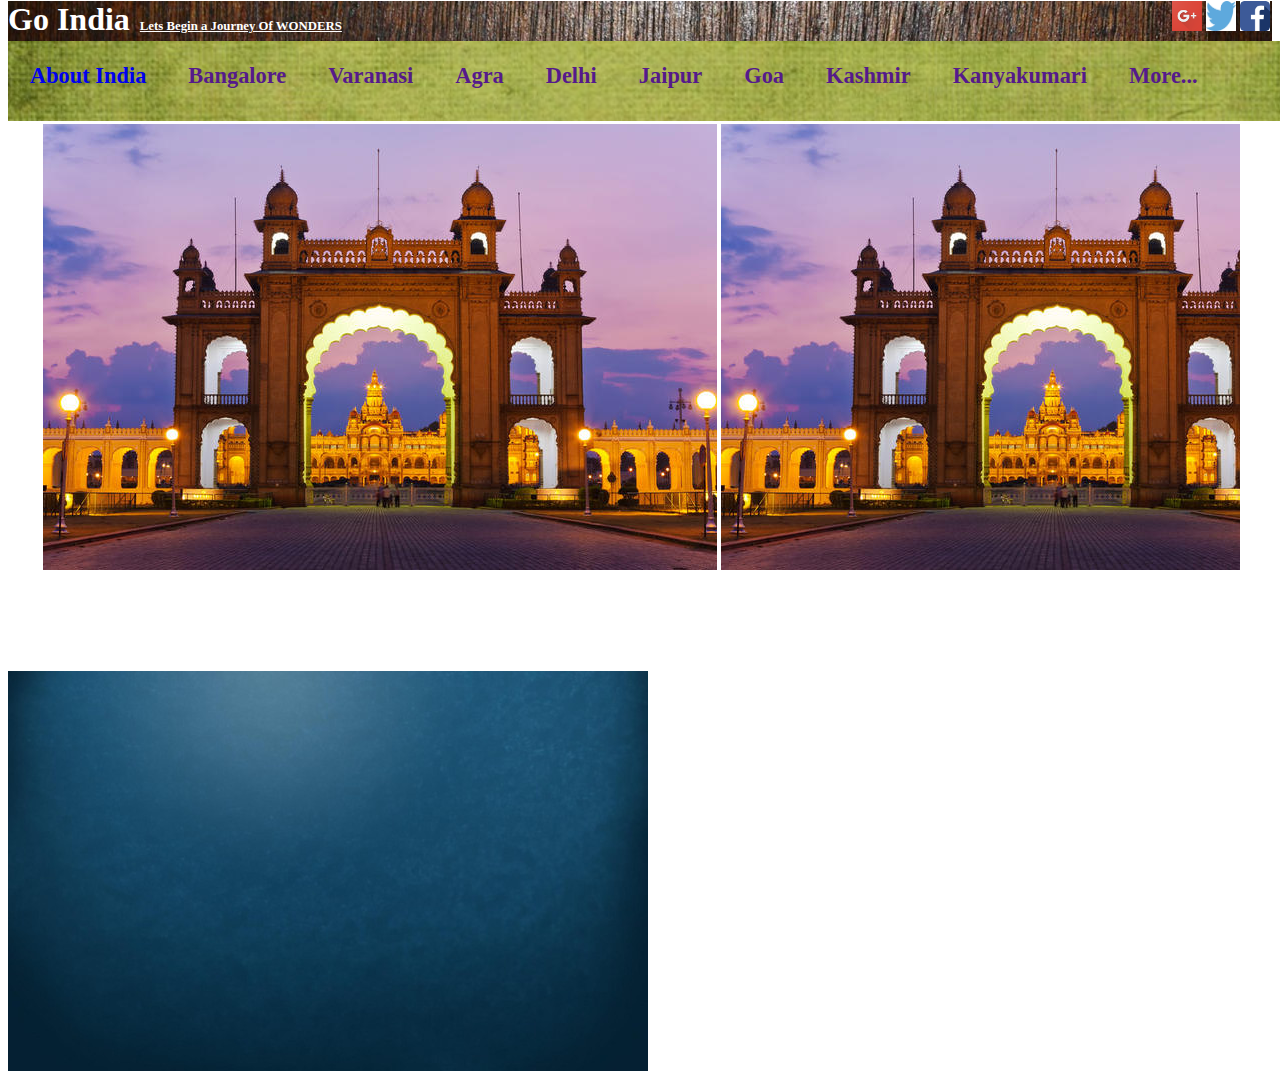
==== index.html @ 92779942 "added the footer" ====
<!DOCTYPE html>
<html>
<head>
	<title>India Tourism</title>
	<link rel="stylesheet" type="text/css" href="main.css">

</head>
<body>
	<div class="header1">
		<a href="http://www.facebook.com"><img class="referalIcons" src="./images/fb.png"></a>
		<a href="http://www.twitter.com"><img class="referalIcons" src="./images/twitter.png"></a>
		<a href="https://plus.google.com"><img class="referalIcons" src="./images/GooglePlus.png"></a>
		<h1 style="color:white">Go India<span class="tagLine">Lets Begin a Journey Of WONDERS</span></h1>
	</div>


	<div class="header2">
		<table cellpadding="20">
			<tc>
				<td><a href="./abtIndia.html">About India</a></td>
				<td><a href="">Bangalore</a></td>
				<td><a href="">Varanasi</a></td>
				<td><a href="">Agra</a></td>
				<td><a href="">Delhi</a></td>
				<td><a href="">Jaipur</a></td>
				<td><a href="">Goa</a></td>
				<td><a href="">Kashmir</a></td>
				<td><a href="">Kanyakumari</a></td>
				<td><a href="">More...</a></td>
				<a href="http://www.google.com"><img class="googleIcon" src="./images/googleImage.png"></a>
			</tc>
		</table>
	</div>

	<center>
	<div class="homePageImage">

	<table>
	<tc>
		<td><img src="./images/mysore_palace.jpg"></td></tc>
		<td><img src="./images/mysore_palace.jpg"></td></tc>
		<td><img src="./images/mysore_palace.jpg"></td></tc>
		<td><img src="./images/mysore_palace.jpg"></td></tc>
		<td><img src="./images/mysore_palace.jpg"></td></tc>
	</table>

	</div>
	</center>
	<footer><img src="./images/footer1.jpg"></footer>
</body>
</html>
---- main.css ----
body {
	background-color: white;
	/*background-color: #e1b681;*/
}
img[mainpage]{}

.tagLine {
	color: white;
	font-size: .4em;
	margin: 10px;
	text-decoration: underline;
}

.header1 {
	margin-top: -1.3em;
	height: 40px;
	background-image: url(./images/header1.jpg);

}
.header2 {
	height: 80px;
	background-image: url(./images/header2.jpg);
	background-size: 100%;
	width: 1425px;
}

.googleIcon {
	float: right;
	margin-top: .1cm;
	height: 50px;
	width: 100px;
	margin-right: -.15cm;
}



table {
	font-weight: bold;
	font-family: fantasy;
	font-size: 140%;
	border-color: black;
}

a {
	text-decoration: none;
	opacity: 1;
}

a:hover {
	border-bottom: 5px solid red; 
}

.homePageImage {
	width: 1200px;
	height: 550px;
	float: center;
	overflow: auto;
	/*padding-right: 450px;*/
}


.searchImage:hover {
	background-color: red;
}

.referalIcons {
	float: right;
	margin:  0 2px;
	width: 30px;
	height: 30px;
}
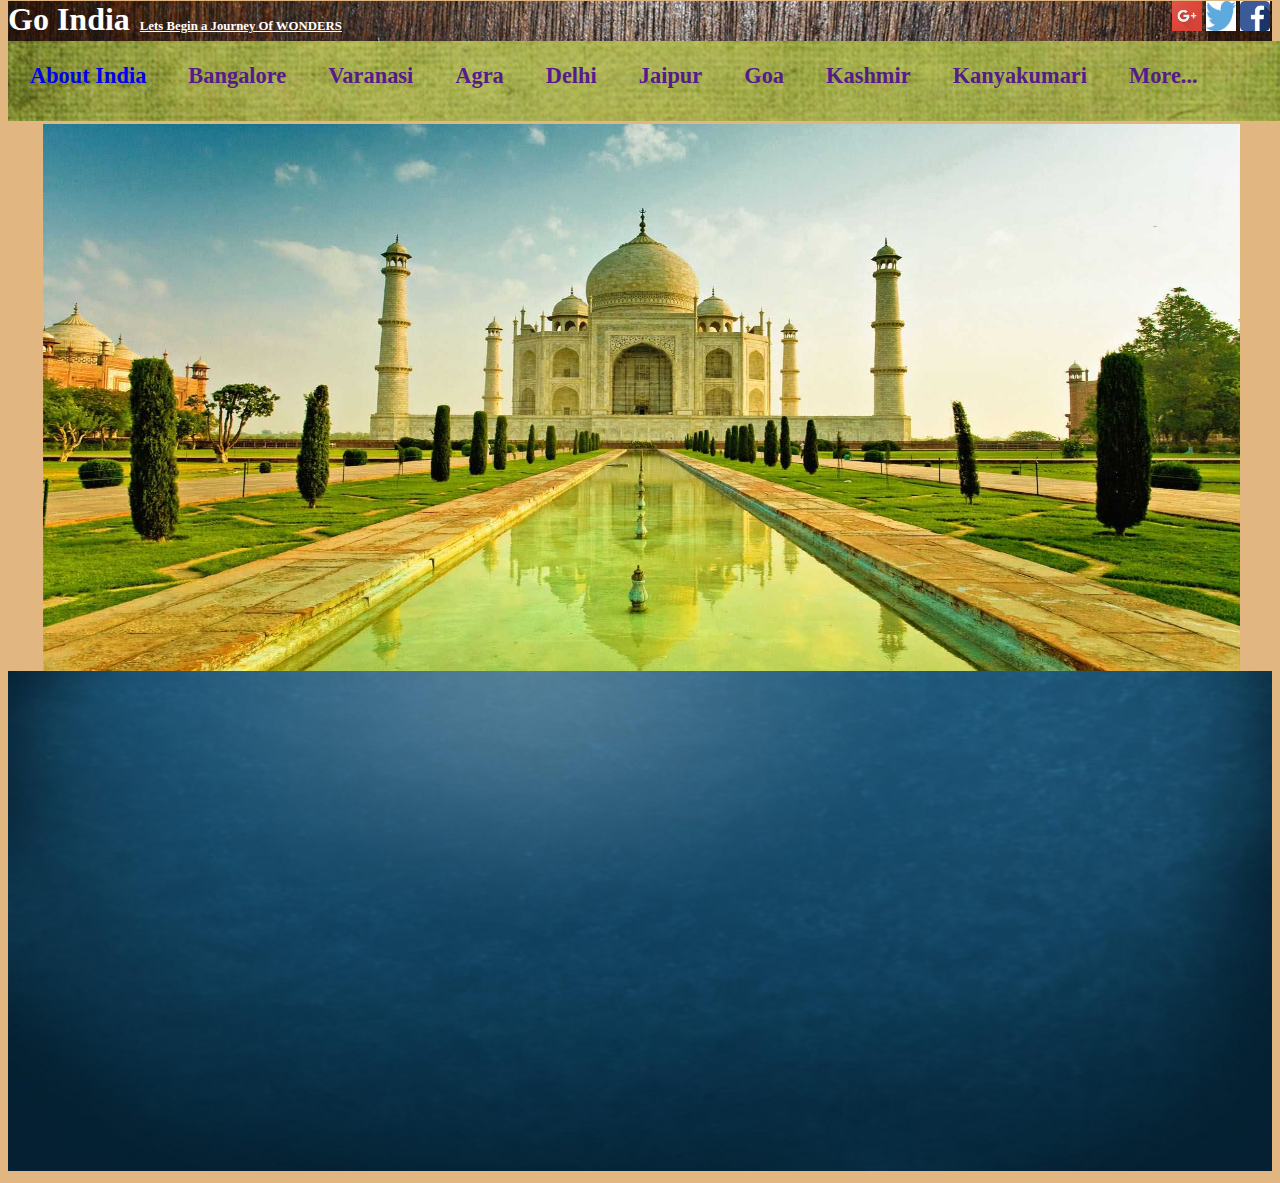
==== commit 40878380: "last changes maded in Go india webpage" ====
--- a/index.html
+++ b/index.html
@@ -37,11 +37,11 @@
 
 	<table>
 	<tc>
-		<td><img src="./images/mysore_palace.jpg"></td></tc>
-		<td><img src="./images/mysore_palace.jpg"></td></tc>
-		<td><img src="./images/mysore_palace.jpg"></td></tc>
-		<td><img src="./images/mysore_palace.jpg"></td></tc>
-		<td><img src="./images/mysore_palace.jpg"></td></tc>
+		<td><img src="./images/tajmahal.jpg" class='homePageImage'></td></tc>
+		<td><img src="./images/goa.jpg" class='homePageImage'></td></tc>
+		<td><img src="./images/tajmumbai.jpg" class='homePageImage'></td></tc>
+		<td><img src="./images/varanasi.jpg" class='homePageImage'></td></tc>
+		<td><img src="./images/sikkim.jpg" class='homePageImage'></td></tc>
 	</table>
 
 	</div>
--- a/main.css
+++ b/main.css
@@ -1,7 +1,8 @@
 
 body {
-	background-color: white;
-	/*background-color: #e1b681;*/
+	background-color: blue;
+	position: relative;
+	background-color: #e1b681;
 }
 img[mainpage]{}
 
@@ -69,4 +70,9 @@
 	margin:  0 2px;
 	width: 30px;
 	height: 30px;
+}
+
+footer > img {
+	width: 100%;
+	height: 500px;
 }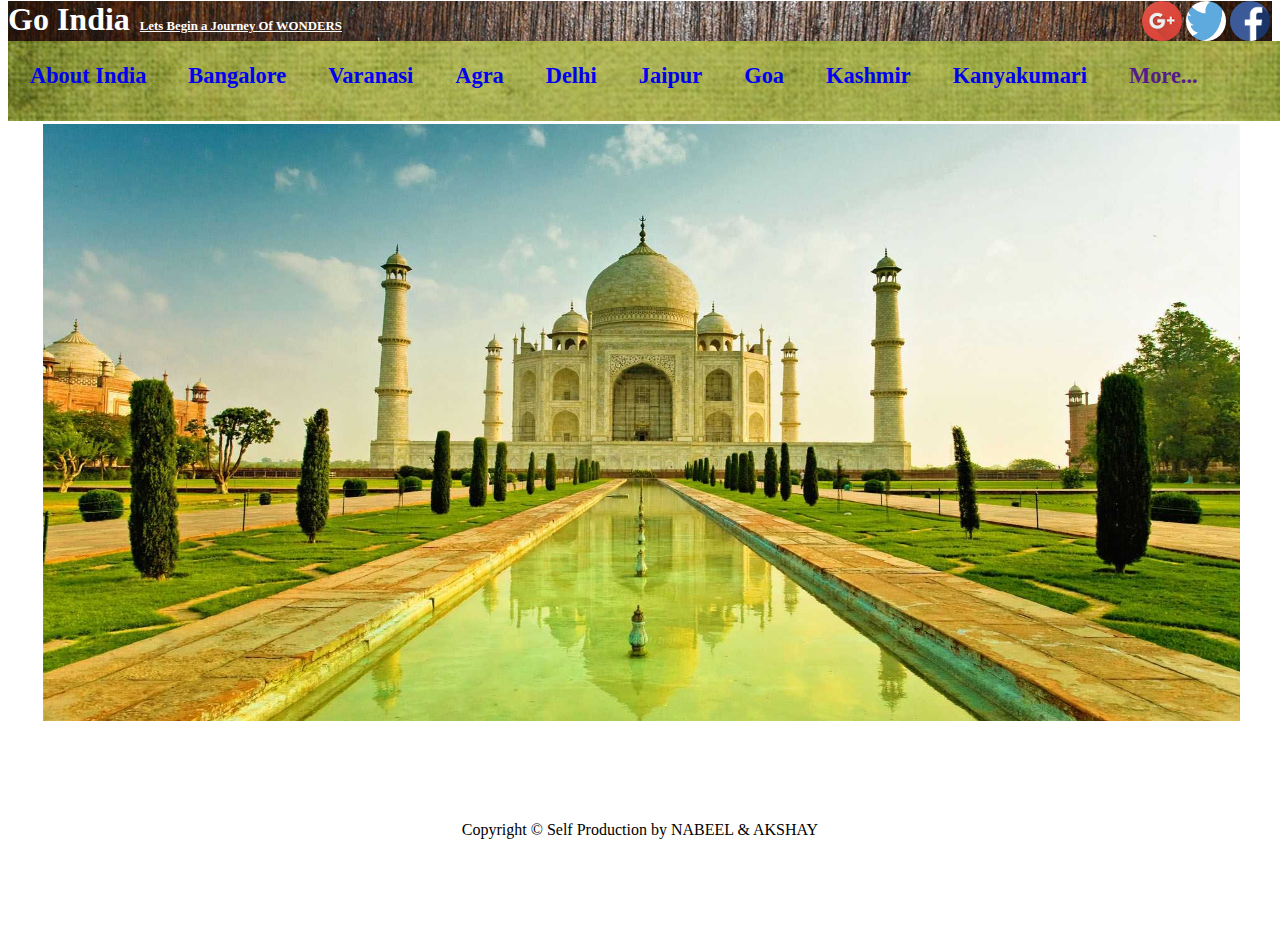
==== commit 2644abcc: "changed the shape of icons of social networking" ====
--- a/index.html
+++ b/index.html
@@ -3,7 +3,6 @@
 <head>
 	<title>India Tourism</title>
 	<link rel="stylesheet" type="text/css" href="main.css">
-
 </head>
 <body>
 	<div class="header1">
@@ -18,14 +17,14 @@
 		<table cellpadding="20">
 			<tc>
 				<td><a href="./abtIndia.html">About India</a></td>
-				<td><a href="">Bangalore</a></td>
-				<td><a href="">Varanasi</a></td>
-				<td><a href="">Agra</a></td>
-				<td><a href="">Delhi</a></td>
-				<td><a href="">Jaipur</a></td>
-				<td><a href="">Goa</a></td>
-				<td><a href="">Kashmir</a></td>
-				<td><a href="">Kanyakumari</a></td>
+				<td><a href="http://www.karnatakatourism.org/">Bangalore</a></td>
+				<td><a href="http://www.varanasicity.com/">Varanasi</a></td>
+				<td><a href="http://agra.nic.in/tourist.htm">Agra</a></td>
+				<td><a href="http://www.delhitourism.gov.in/delhitourism/index.jsp">Delhi</a></td>
+				<td><a href="http://www.jaipur.org.uk/">Jaipur</a></td>
+				<td><a href="http://goa-tourism.com/">Goa</a></td>
+				<td><a href="http://jktourism.org/">Kashmir</a></td>
+				<td><a href="http://www.kanyakumari.ind.in/">Kanyakumari</a></td>
 				<td><a href="">More...</a></td>
 				<a href="http://www.google.com"><img class="googleIcon" src="./images/googleImage.png"></a>
 			</tc>
@@ -46,6 +45,9 @@
 
 	</div>
 	</center>
-	<footer><img src="./images/footer1.jpg"></footer>
+
+<div align='center' style="padding:100px">
+		Copyright &copy Self Production by NABEEL & AKSHAY
+	</div>
 </body>
 </html>--- a/main.css
+++ b/main.css
@@ -1,18 +1,18 @@
 
 body {
-	background-color: blue;
-	position: relative;
-	background-color: #e1b681;
+	background-color: white;
 }
-img[mainpage]{}
-
+.a {
+  width: 200px;
+  height: 200px;
+  border-radius: 50%;
+}
 .tagLine {
 	color: white;
 	font-size: .4em;
 	margin: 10px;
 	text-decoration: underline;
 }
-
 .header1 {
 	margin-top: -1.3em;
 	height: 40px;
@@ -25,7 +25,6 @@
 	background-size: 100%;
 	width: 1425px;
 }
-
 .googleIcon {
 	float: right;
 	margin-top: .1cm;
@@ -33,46 +32,33 @@
 	width: 100px;
 	margin-right: -.15cm;
 }
-
-
-
 table {
 	font-weight: bold;
 	font-family: fantasy;
 	font-size: 140%;
 	border-color: black;
 }
-
 a {
 	text-decoration: none;
 	opacity: 1;
 }
-
 a:hover {
 	border-bottom: 5px solid red; 
 }
-
 .homePageImage {
 	width: 1200px;
-	height: 550px;
+	height: 600px;
 	float: center;
 	overflow: auto;
 	/*padding-right: 450px;*/
 }
-
-
 .searchImage:hover {
 	background-color: red;
 }
-
 .referalIcons {
 	float: right;
 	margin:  0 2px;
-	width: 30px;
-	height: 30px;
-}
-
-footer > img {
-	width: 100%;
-	height: 500px;
+	width: 40px;
+	height: 40px;
+	border-radius: 50%;
 }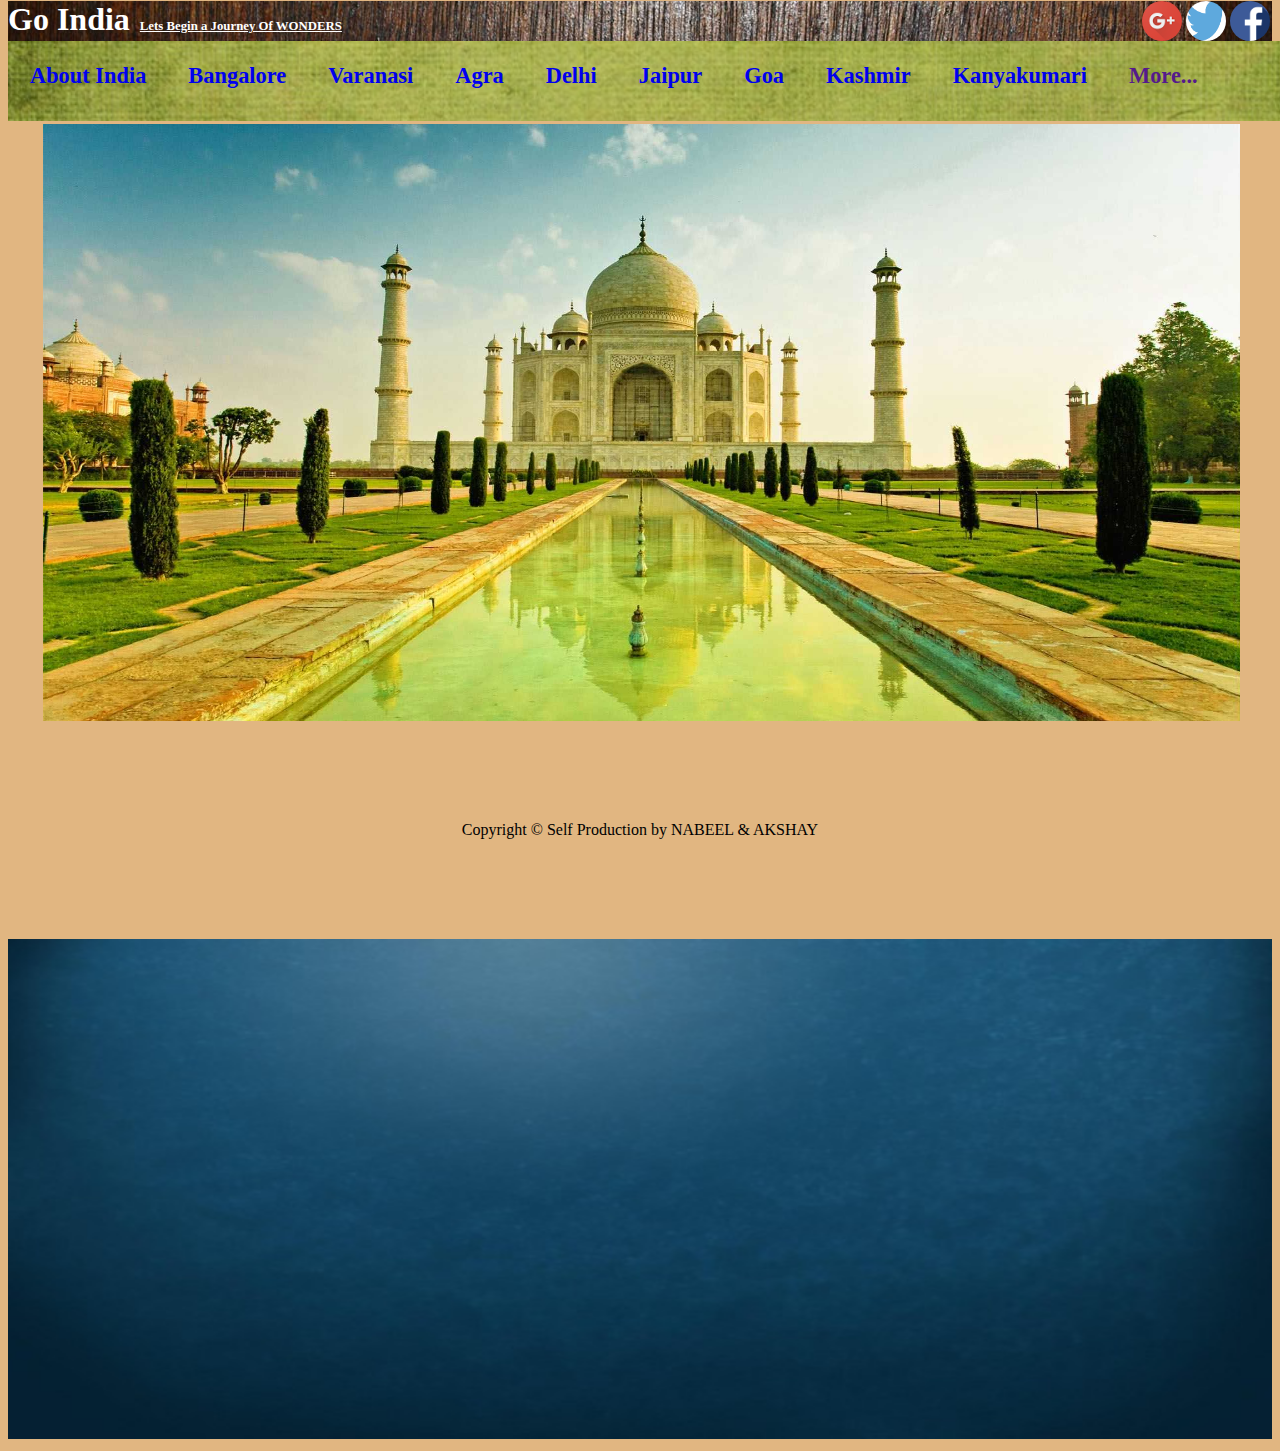
==== commit 6b40edd9: "commiting because i m not able to push and pull" ====
--- a/index.html
+++ b/index.html
@@ -45,9 +45,9 @@
 
 	</div>
 	</center>
-
 <div align='center' style="padding:100px">
 		Copyright &copy Self Production by NABEEL & AKSHAY
 	</div>
+	<footer><img src="./images/footer1.jpg"></footer>
 </body>
 </html>--- a/main.css
+++ b/main.css
@@ -1,6 +1,7 @@
 
 body {
-	background-color: white;
+	position: relative;
+	background-color: #e1b681;
 }
 .a {
   width: 200px;
@@ -61,4 +62,9 @@
 	width: 40px;
 	height: 40px;
 	border-radius: 50%;
+}
+
+footer > img {
+	width: 100%;
+	height: 500px;
 }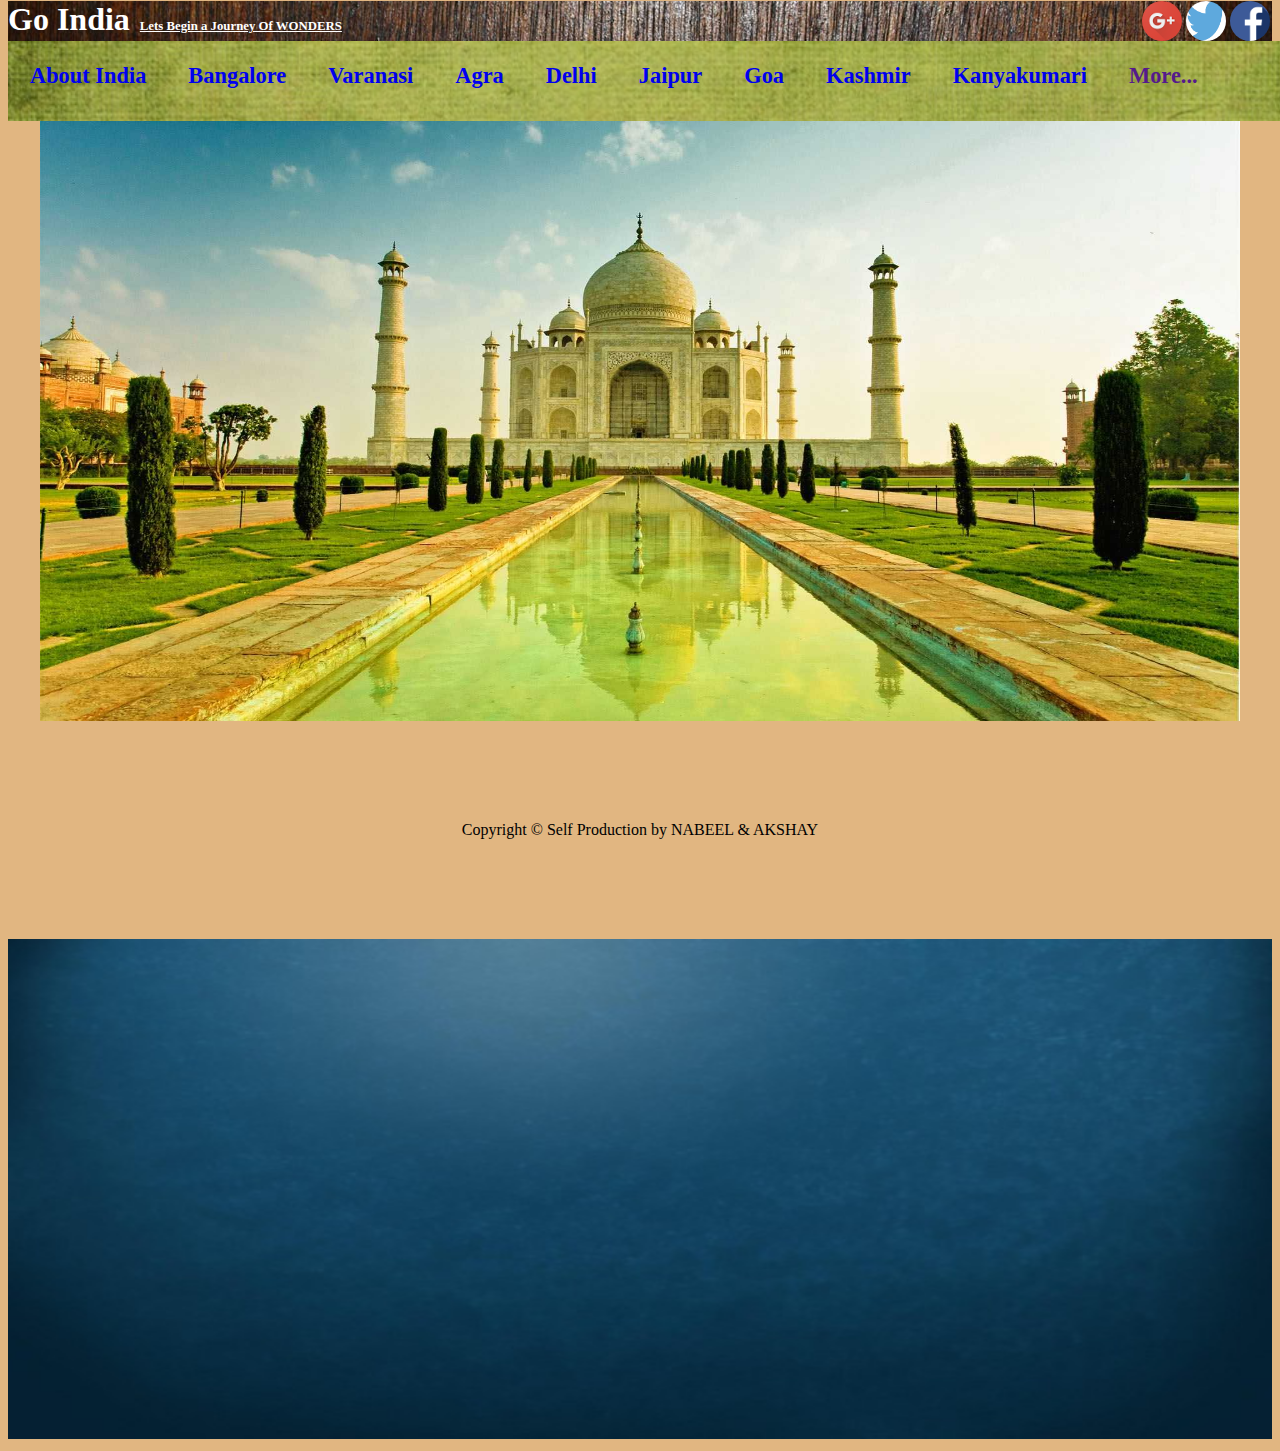
==== commit 6ca2c9e1: "added slide show feature" ====
--- a/index.html
+++ b/index.html
@@ -2,6 +2,8 @@
 <html>
 <head>
 	<title>India Tourism</title>
+	<meta http-equiv="X-UA-Compatible" content="IE=Edge"> <!-- For intranet testing only, remove in production. -->
+    <meta content="text/html; charset=utf-8" http-equiv="Content-Type">
 	<link rel="stylesheet" type="text/css" href="main.css">
 </head>
 <body>
@@ -30,24 +32,19 @@
 			</tc>
 		</table>
 	</div>
-
-	<center>
-	<div class="homePageImage">
-
-	<table>
-	<tc>
-		<td><img src="./images/tajmahal.jpg" class='homePageImage'></td></tc>
-		<td><img src="./images/goa.jpg" class='homePageImage'></td></tc>
-		<td><img src="./images/tajmumbai.jpg" class='homePageImage'></td></tc>
-		<td><img src="./images/varanasi.jpg" class='homePageImage'></td></tc>
-		<td><img src="./images/sikkim.jpg" class='homePageImage'></td></tc>
-	</table>
-
-	</div>
-	</center>
+<center>
+  <div id="slideShowImages">
+    <img class="homePageImage" src="./images/tajmahal.jpg" alt="Slide 1" />
+    <img class="homePageImage" src="./images/goa.jpg" alt="Slide 2" />
+    <img class="homePageImage" src="./images/tajmumbai.jpg" alt="Slide 3" />    
+    <img class="homePageImage" src="./images/varanasi.jpg" alt="Slide 4" />
+    <img class="homePageImage" src="./images/sikkim.jpg" alt="Slide 5" />
+  </div>  
+  <script src="./javascript/slideShow.js"></script>
+</center>
 <div align='center' style="padding:100px">
 		Copyright &copy Self Production by NABEEL & AKSHAY
-	</div>
+</div>
 	<footer><img src="./images/footer1.jpg"></footer>
 </body>
 </html>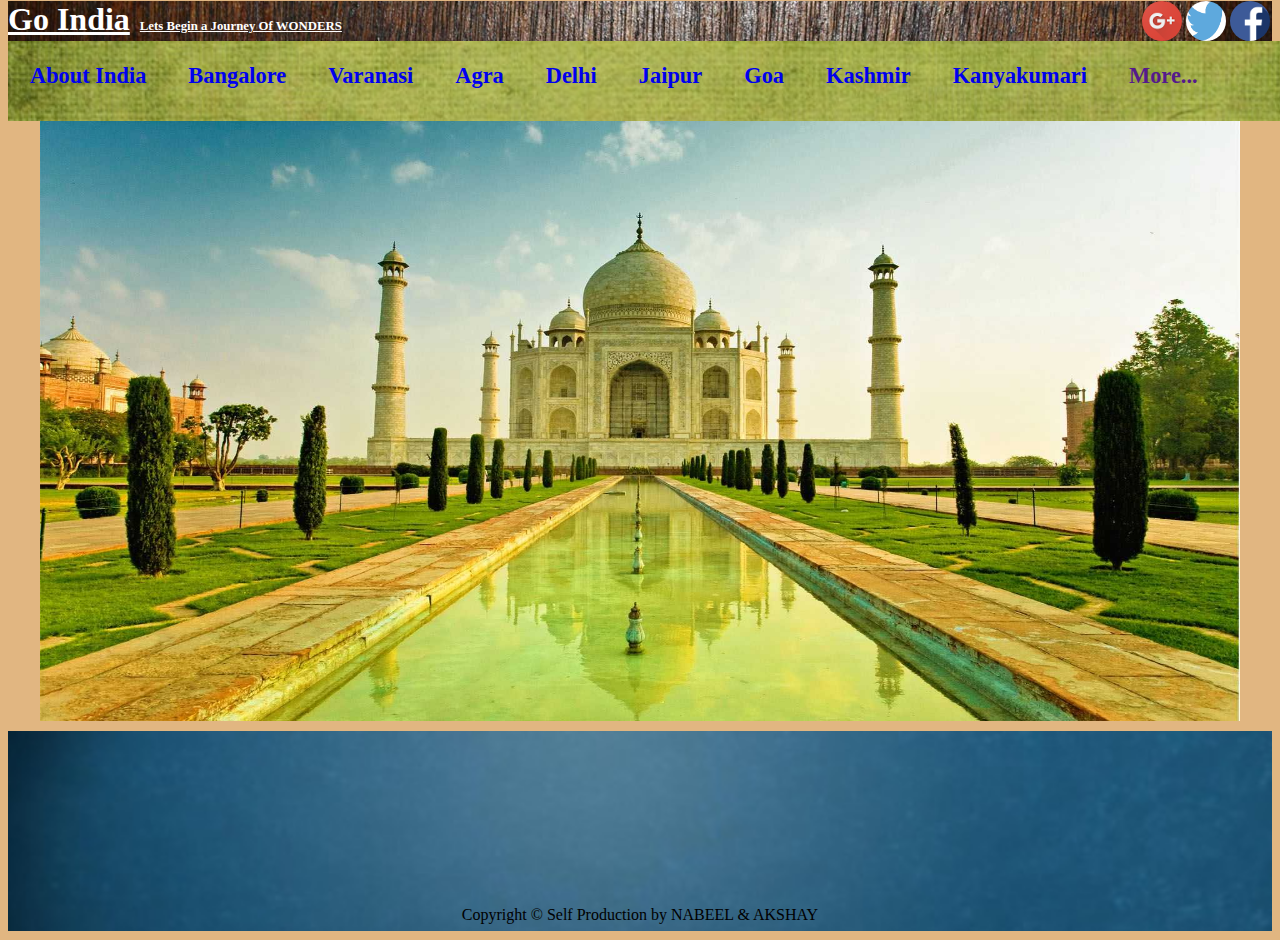
==== commit b4085620: "Changed the site's header" ====
--- a/index.html
+++ b/index.html
@@ -11,10 +11,10 @@
 		<a href="http://www.facebook.com"><img class="referalIcons" src="./images/fb.png"></a>
 		<a href="http://www.twitter.com"><img class="referalIcons" src="./images/twitter.png"></a>
 		<a href="https://plus.google.com"><img class="referalIcons" src="./images/GooglePlus.png"></a>
-		<h1 style="color:white">Go India<span class="tagLine">Lets Begin a Journey Of WONDERS</span></h1>
+		<h1 style="color:white"><a href="index.html">Go India</a><span class="tagLine">Lets Begin a Journey Of WONDERS</span></h1>
 	</div>
-
-
+ 
+<!-- <link rel="stylesheet" type="text/css" href=""> -->
 	<div class="header2">
 		<table cellpadding="20">
 			<tc>
@@ -32,19 +32,17 @@
 			</tc>
 		</table>
 	</div>
-<center>
-  <div id="slideShowImages">
-    <img class="homePageImage" src="./images/tajmahal.jpg" alt="Slide 1" />
-    <img class="homePageImage" src="./images/goa.jpg" alt="Slide 2" />
-    <img class="homePageImage" src="./images/tajmumbai.jpg" alt="Slide 3" />    
-    <img class="homePageImage" src="./images/varanasi.jpg" alt="Slide 4" />
-    <img class="homePageImage" src="./images/sikkim.jpg" alt="Slide 5" />
-  </div>  
-  <script src="./javascript/slideShow.js"></script>
-</center>
-<div align='center' style="padding:100px">
-		Copyright &copy Self Production by NABEEL & AKSHAY
-</div>
-	<footer><img src="./images/footer1.jpg"></footer>
+	<center>
+	<div id="slideShowImages">
+	    <img class="homePageImage" src="./images/tajmahal.jpg" alt="Slide 1" />
+	    <img class="homePageImage" src="./images/goa.jpg" alt="Slide 2" />
+	    <img class="homePageImage" src="./images/tajmumbai.jpg" alt="Slide 3" />    
+	    <img class="homePageImage" src="./images/varanasi.jpg" alt="Slide 4" />
+	    <img class="homePageImage" src="./images/sikkim.jpg" alt="Slide 5" />
+	</div>
+	<script src="./javascript/slideShow.js"></script>
+	</center>
+	<div class="footer"></div>
+	<p id="footer_text">Copyright &copy Self Production by NABEEL & AKSHAY</p>
 </body>
 </html>--- a/main.css
+++ b/main.css
@@ -3,11 +3,12 @@
 	position: relative;
 	background-color: #e1b681;
 }
-.a {
-  width: 200px;
-  height: 200px;
-  border-radius: 50%;
+
+
+h1 > a {
+	color: white;
 }
+
 .tagLine {
 	color: white;
 	font-size: .4em;
@@ -39,19 +40,20 @@
 	font-size: 140%;
 	border-color: black;
 }
-a {
+
+td > a {
 	text-decoration: none;
 	opacity: 1;
 }
-a:hover {
+td > a:hover {
 	border-bottom: 5px solid red; 
 }
+
 .homePageImage {
 	width: 1200px;
 	height: 600px;
 	float: center;
 	overflow: auto;
-	/*padding-right: 450px;*/
 }
 .searchImage:hover {
 	background-color: red;
@@ -64,7 +66,20 @@
 	border-radius: 50%;
 }
 
-footer > img {
-	width: 100%;
-	height: 500px;
+.footer {
+	margin-top: 10px;
+	background-image: url(./images/footer1.jpg);
+	background-size: 1425px;
+	height: 200px;
+}
+#footer_text{
+	float: center;
+	text-align: center;
+	margin-top: -25px;
+	text-decoration: none;
+}
+
+#footer_text:hover {
+	text-decoration: underline;
+	font-weight: bold;
 }